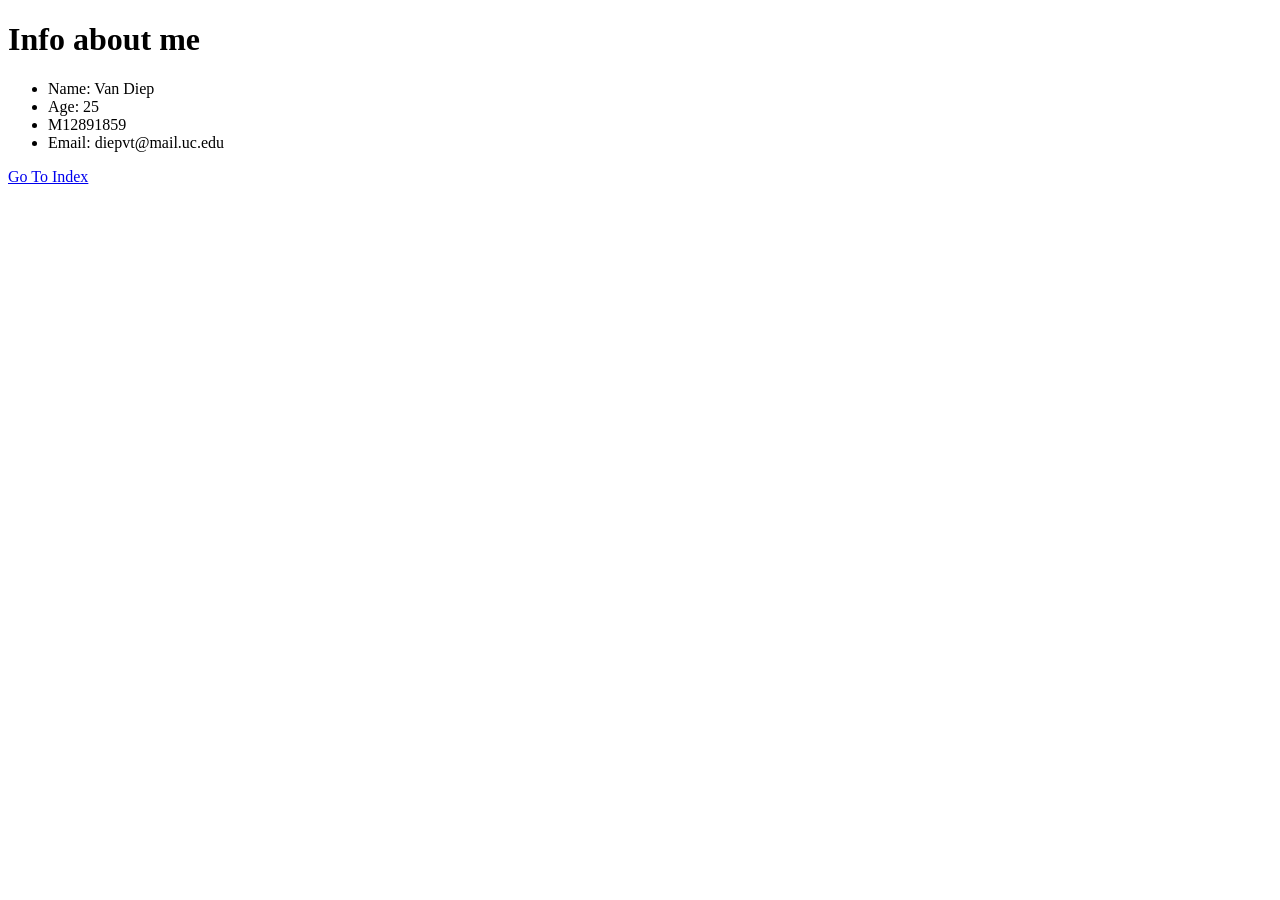
==== src/main/resources/static/about.html @ 542efaa7 "Added index files" ====
<!DOCTYPE html>
<html lang="en">
<head>
    <meta charset="UTF-8">
    <title>My First Spring App</title>
</head>
<body>
<h1>Info about me</h1>
<ul>
    <li>Name: Van Diep</li>
    <li>Age: 25</li>
    <li>M12891859</li>
    <li>Email: diepvt@mail.uc.edu</li>
</ul>

<a href="index.html">Go To Index</a>



</body>

</html>
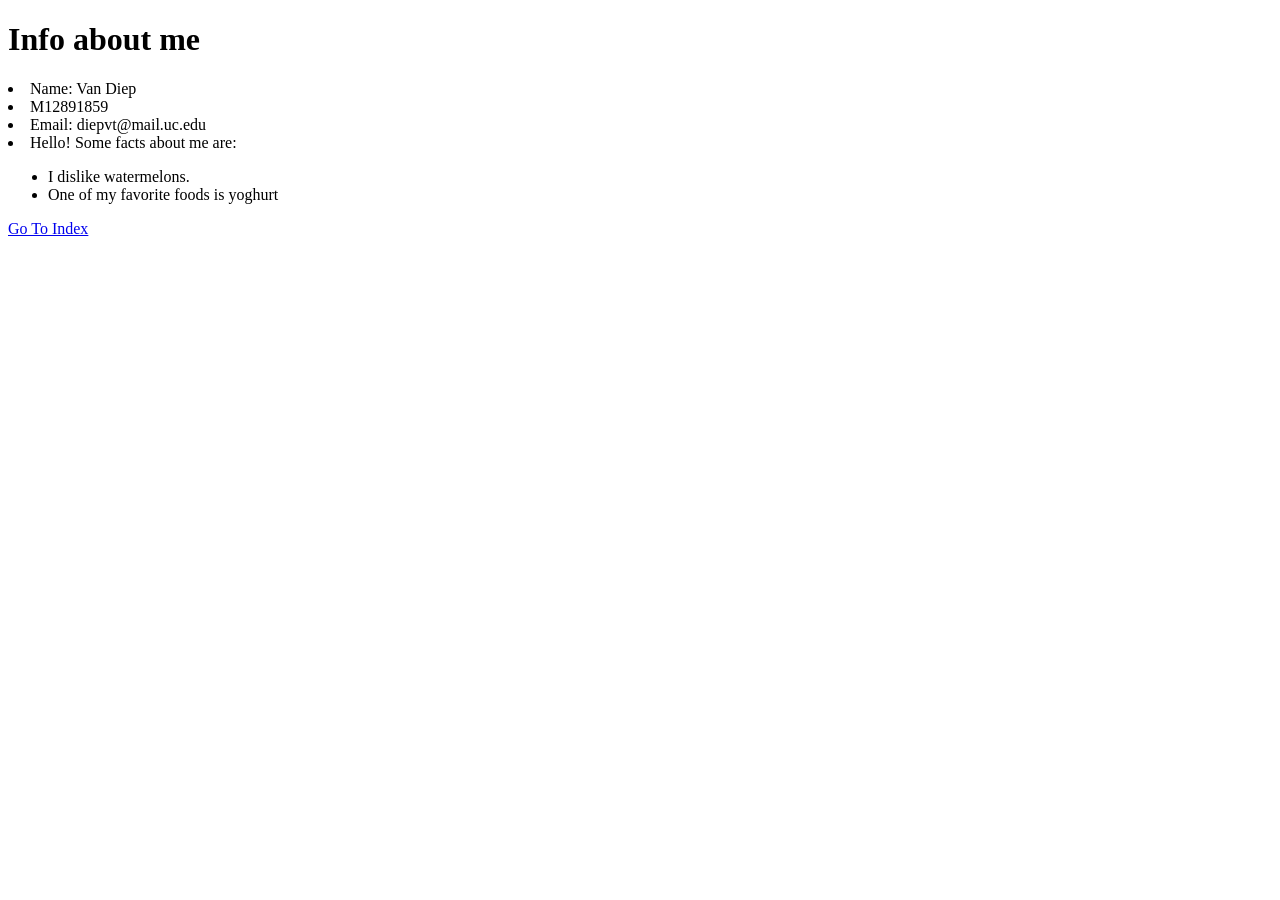
==== commit d926fb11: "updated structure of about.html via lists and uls" ====
--- a/src/main/resources/static/about.html
+++ b/src/main/resources/static/about.html
@@ -3,20 +3,27 @@
 <head>
     <meta charset="UTF-8">
     <title>My First Spring App</title>
+    <link rel="stylesheet" href="style.css">
 </head>
 <body>
 <h1>Info about me</h1>
-<ul>
-    <li>Name: Van Diep</li>
-    <li>Age: 25</li>
-    <li>M12891859</li>
-    <li>Email: diepvt@mail.uc.edu</li>
-</ul>
+
+
+<li>Name: Van Diep</li>
+<li>M12891859</li>
+<li>Email: diepvt@mail.uc.edu</li>
+
+
+    <li class="hello">
+        Hello! Some facts about me are:
+            <ul>
+                <li>I dislike watermelons.</li>
+                <li>One of my favorite foods is yoghurt</li>
+            </ul>
+        </li>
+
 
 <a href="index.html">Go To Index</a>
-
-
-
 </body>
 
 </html>
